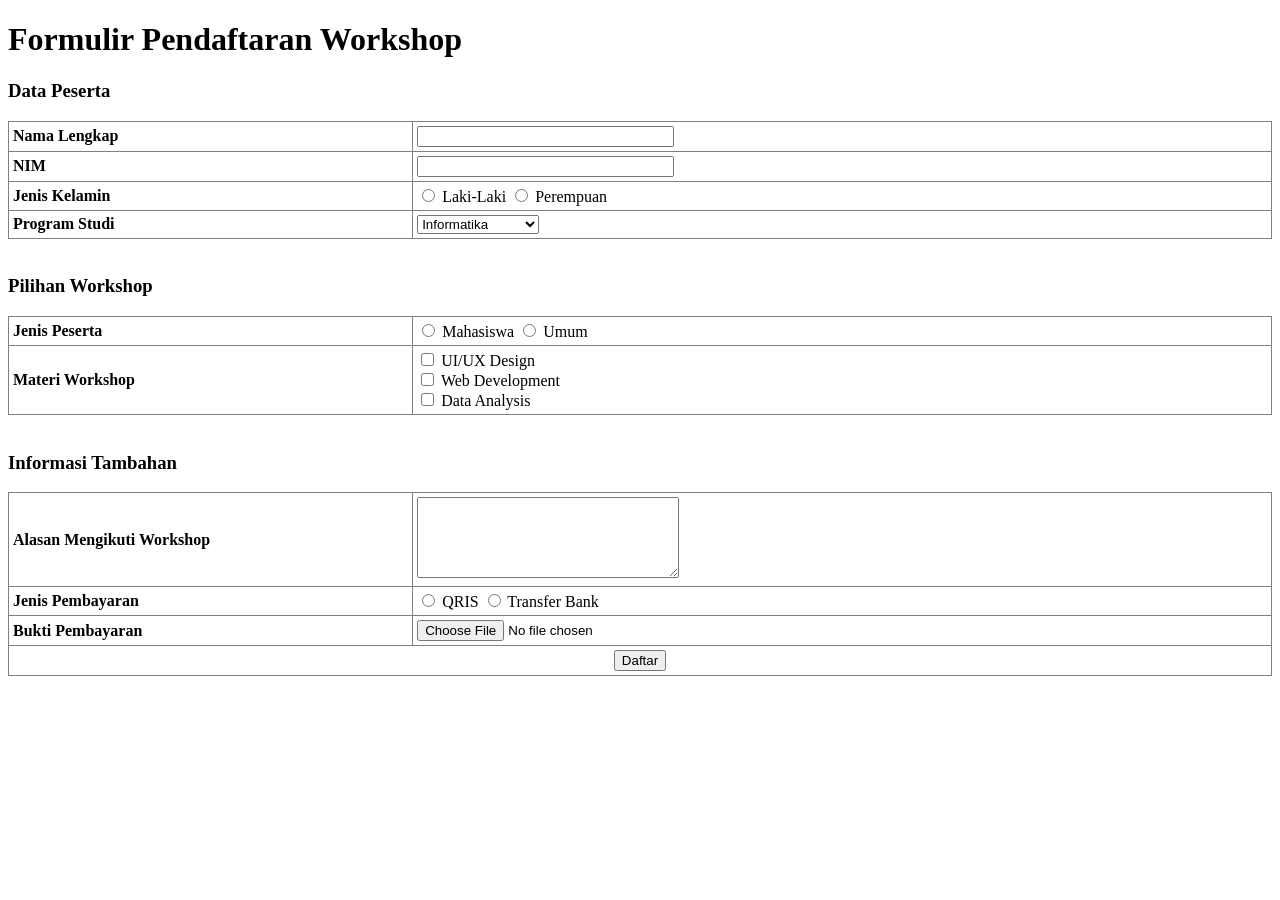
==== MP4_B_13385_XHTMLForm/XHTML_Form_2_13385/index.html @ ab5d28fe "Add files via upload" ====
<?xml version="1.0" encoding="UTF-8"?>
<!DOCTYPE html PUBLIC "-//W3C//DTD XHTML 1.0 Strict//EN"
"http://www.w3.org/TR/xhtml1/DTD/xhtml1-strict.dtd">

<html xmlns="http://www.w3.org/1999/xhtml" xml:lang="id" lang="id">

<head>
    <meta http-equiv="Content-Type" content="text/html; charset=UTF-8" />
    <title>Formulir Pendaftaran Workshop</title>
</head>

<body>

<h1>Formulir Pendaftaran Workshop</h1>

<form action="" method="post" enctype="multipart/form-data">

    <h3>Data Peserta</h3>

    <table cellspacing="4" cellpadding="4" border="1"
           style="border-collapse:collapse; width:100%;">

        <tr>
            <td style="width:32%;"><strong>Nama Lengkap</strong></td>
            <td>
                <input type="text" name="nama" size="30" />
            </td>
        </tr>

        <tr>
            <td style="width:32%;"><strong>NIM</strong></td>
            <td>
                <input type="text" name="nim" size="30" />
            </td>
        </tr>

        <tr>
            <td style="width:32%;"><strong>Jenis Kelamin</strong></td>
            <td>
                <input type="radio" id="laki" name="jk" value="Laki-Laki" />
                <label for="laki">Laki-Laki</label>

                <input type="radio" id="perempuan" name="jk" value="Perempuan" />
                <label for="perempuan">Perempuan</label>
            </td>
        </tr>

        <tr>
            <td style="width:32%;"><strong>Program Studi</strong></td>
            <td>
                <select name="prodi">
                    <option>Informatika</option>
                    <option>Sistem Informasi</option>
                    <option>Teknik Industri</option>
                </select>
            </td>
        </tr>

    </table>

    <br />

    <h3>Pilihan Workshop</h3>

    <table cellspacing="4" cellpadding="4" border="1"
           style="border-collapse:collapse; width:100%;">

        <tr>
            <td style="width:32%;"><strong>Jenis Peserta</strong></td>
            <td>
                <input type="radio" id="mahasiswa" name="peserta" value="Mahasiswa" />
                <label for="mahasiswa">Mahasiswa</label>

                <input type="radio" id="umum" name="peserta" value="Umum" />
                <label for="umum">Umum</label>
            </td>
        </tr>

        <tr>
            <td style="width:32%;"><strong>Materi Workshop</strong></td>
            <td>
                <input type="checkbox" id="uiux" name="materi" value="UI/UX Design" />
                <label for="uiux">UI/UX Design</label><br />

                <input type="checkbox" id="webdev" name="materi" value="Web Development" />
                <label for="webdev">Web Development</label><br />

                <input type="checkbox" id="dataanalysis" name="materi" value="Data Analysis" />
                <label for="dataanalysis">Data Analysis</label>
            </td>
        </tr>

    </table>

    <br />

    <h3>Informasi Tambahan</h3>

    <table cellspacing="4" cellpadding="4" border="1"
           style="border-collapse:collapse; width:100%;">

        <tr>
            <td style="width:32%;"><strong>Alasan Mengikuti Workshop</strong></td>
            <td>
                <textarea name="alasan" rows="5" cols="30"></textarea>
            </td>
        </tr>

        <tr>
            <td style="width:32%;"><strong>Jenis Pembayaran</strong></td>
            <td>
                <input type="radio" id="qris" name="pembayaran" value="QRIS" />
                <label for="qris">QRIS</label>

                <input type="radio" id="transfer" name="pembayaran" value="Transfer Bank" />
                <label for="transfer">Transfer Bank</label>
            </td>
        </tr>

        <tr>
            <td style="width:32%;"><strong>Bukti Pembayaran</strong></td>
            <td>
                <input type="file" name="bukti" />
            </td>
        </tr>

        <tr>
            <td colspan="2" style="text-align:center;">
                <input type="submit" value="Daftar" />
            </td>
        </tr>

    </table>

</form>

</body>

</html>
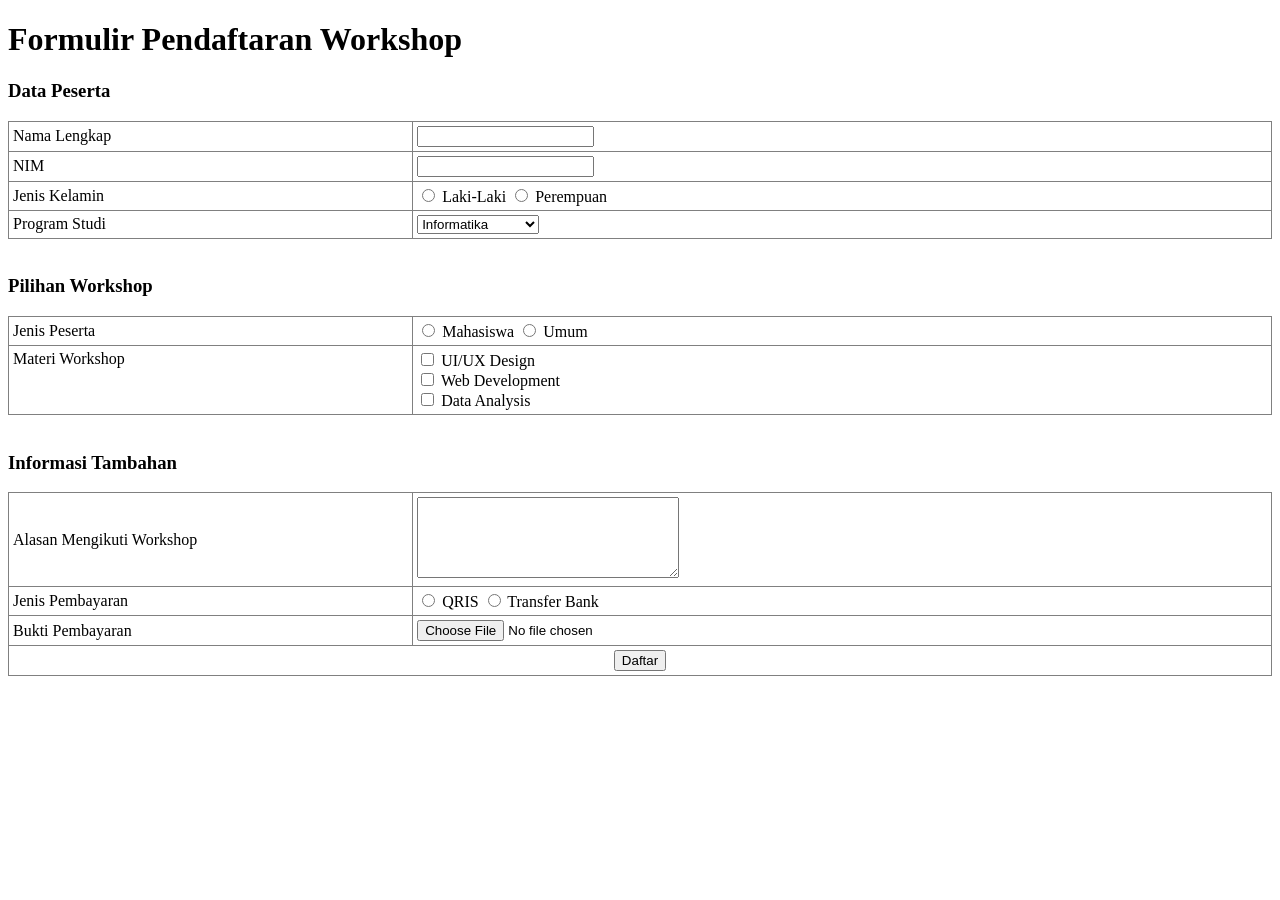
==== commit 38944dde: "Add files via upload" ====
--- a/MP4_B_13385_XHTMLForm/XHTML_Form_2_13385/index.html
+++ b/MP4_B_13385_XHTMLForm/XHTML_Form_2_13385/index.html
@@ -5,135 +5,137 @@
 <html xmlns="http://www.w3.org/1999/xhtml" xml:lang="id" lang="id">
 
 <head>
-    <meta http-equiv="Content-Type" content="text/html; charset=UTF-8" />
-    <title>Formulir Pendaftaran Workshop</title>
+	<meta http-equiv="Content-Type" content="text/html; charset=UTF-8" />
+	<title>Formulir Pendaftaran Workshop</title>
 </head>
 
 <body>
 
-<h1>Formulir Pendaftaran Workshop</h1>
+	<h1>Formulir Pendaftaran Workshop</h1>
 
-<form action="" method="post" enctype="multipart/form-data">
+	<form action="" method="post">
 
-    <h3>Data Peserta</h3>
+		<h3>Data Peserta</h3>
 
-    <table cellspacing="4" cellpadding="4" border="1"
-           style="border-collapse:collapse; width:100%;">
+		<table cellspacing="4" cellpadding="4" border="1"
+			style="border-collapse:collapse; width:100%;">
 
-        <tr>
-            <td style="width:32%;"><strong>Nama Lengkap</strong></td>
-            <td>
-                <input type="text" name="nama" size="30" />
-            </td>
-        </tr>
+			<tr>
+				<td style="width:32%;">Nama Lengkap</td>
+				<td>
+					<input type="text" name="nama" />
+				</td>
+			</tr>
 
-        <tr>
-            <td style="width:32%;"><strong>NIM</strong></td>
-            <td>
-                <input type="text" name="nim" size="30" />
-            </td>
-        </tr>
+			<tr>
+				<td style="width:32%;">NIM</td>
+				<td>
+					<input type="text" name="nim" />
+				</td>
+			</tr>
 
-        <tr>
-            <td style="width:32%;"><strong>Jenis Kelamin</strong></td>
-            <td>
-                <input type="radio" id="laki" name="jk" value="Laki-Laki" />
-                <label for="laki">Laki-Laki</label>
+			<tr>
+				<td style="width:32%;">Jenis Kelamin</td>
+				<td>
+					<input type="radio" id="laki" name="jk" value="Laki-Laki" />
+					<label for="laki">Laki-Laki</label>
 
-                <input type="radio" id="perempuan" name="jk" value="Perempuan" />
-                <label for="perempuan">Perempuan</label>
-            </td>
-        </tr>
+					<input type="radio" id="perempuan" name="jk" value="Perempuan" />
+					<label for="perempuan">Perempuan</label>
+				</td>
+			</tr>
 
-        <tr>
-            <td style="width:32%;"><strong>Program Studi</strong></td>
-            <td>
-                <select name="prodi">
-                    <option>Informatika</option>
-                    <option>Sistem Informasi</option>
-                    <option>Teknik Industri</option>
-                </select>
-            </td>
-        </tr>
+			<tr>
+				<td style="width:32%;">Program Studi</td>
+				<td>
+					<select name="prodi">
+						<option>Informatika</option>
+						<option>Sistem Informasi</option>
+						<option>Teknik Industri</option>
+					</select>
+				</td>
+			</tr>
 
-    </table>
+		</table>
 
-    <br />
+		<br />
 
-    <h3>Pilihan Workshop</h3>
+		<h3>Pilihan Workshop</h3>
 
-    <table cellspacing="4" cellpadding="4" border="1"
-           style="border-collapse:collapse; width:100%;">
+		<table cellspacing="4" cellpadding="4" border="1"
+			style="border-collapse:collapse; width:100%;">
 
-        <tr>
-            <td style="width:32%;"><strong>Jenis Peserta</strong></td>
-            <td>
-                <input type="radio" id="mahasiswa" name="peserta" value="Mahasiswa" />
-                <label for="mahasiswa">Mahasiswa</label>
+			<tr>
+				<td style="width:32%;">Jenis Peserta</td>
+				<td>
+					<input type="radio" id="mahasiswa" name="peserta" value="Mahasiswa" />
+					<label for="mahasiswa">Mahasiswa</label>
 
-                <input type="radio" id="umum" name="peserta" value="Umum" />
-                <label for="umum">Umum</label>
-            </td>
-        </tr>
+					<input type="radio" id="umum" name="peserta" value="Umum" />
+					<label for="umum">Umum</label>
+				</td>
+			</tr>
 
-        <tr>
-            <td style="width:32%;"><strong>Materi Workshop</strong></td>
-            <td>
-                <input type="checkbox" id="uiux" name="materi" value="UI/UX Design" />
-                <label for="uiux">UI/UX Design</label><br />
+			<tr>
+				<td style="width:32%; vertical-align:top;">Materi Workshop</td>
+				<td>
+					<input type="checkbox" id="uiux" name="materi" value="UI/UX Design" />
+					<label for="uiux">UI/UX Design</label>
+					<br />
 
-                <input type="checkbox" id="webdev" name="materi" value="Web Development" />
-                <label for="webdev">Web Development</label><br />
+					<input type="checkbox" id="webdev" name="materi" value="Web Development" />
+					<label for="webdev">Web Development</label>
+					<br />
 
-                <input type="checkbox" id="dataanalysis" name="materi" value="Data Analysis" />
-                <label for="dataanalysis">Data Analysis</label>
-            </td>
-        </tr>
+					<input type="checkbox" id="dataanalysis" name="materi" value="Data Analysis" />
+					<label for="dataanalysis">Data Analysis</label>
+				</td>
+			</tr>
 
-    </table>
+		</table>
 
-    <br />
+		<br />
 
-    <h3>Informasi Tambahan</h3>
+		<h3>Informasi Tambahan</h3>
 
-    <table cellspacing="4" cellpadding="4" border="1"
-           style="border-collapse:collapse; width:100%;">
+		<table cellspacing="4" cellpadding="4" border="1"
+			style="border-collapse:collapse; width:100%;">
 
-        <tr>
-            <td style="width:32%;"><strong>Alasan Mengikuti Workshop</strong></td>
-            <td>
-                <textarea name="alasan" rows="5" cols="30"></textarea>
-            </td>
-        </tr>
+			<tr>
+				<td style="width:32%;">Alasan Mengikuti Workshop</td>
+				<td>
+					<textarea name="alasan" rows="5" cols="30"></textarea>
+				</td>
+			</tr>
 
-        <tr>
-            <td style="width:32%;"><strong>Jenis Pembayaran</strong></td>
-            <td>
-                <input type="radio" id="qris" name="pembayaran" value="QRIS" />
-                <label for="qris">QRIS</label>
+			<tr>
+				<td style="width:32%;">Jenis Pembayaran</td>
+				<td>
+					<input type="radio" id="qris" name="pembayaran" value="QRIS" />
+					<label for="qris">QRIS</label>
 
-                <input type="radio" id="transfer" name="pembayaran" value="Transfer Bank" />
-                <label for="transfer">Transfer Bank</label>
-            </td>
-        </tr>
+					<input type="radio" id="transfer" name="pembayaran" value="Transfer Bank" />
+					<label for="transfer">Transfer Bank</label>
+				</td>
+			</tr>
 
-        <tr>
-            <td style="width:32%;"><strong>Bukti Pembayaran</strong></td>
-            <td>
-                <input type="file" name="bukti" />
-            </td>
-        </tr>
+			<tr>
+				<td style="width:32%;">Bukti Pembayaran</td>
+				<td>
+					<input type="file" name="bukti" />
+				</td>
+			</tr>
 
-        <tr>
-            <td colspan="2" style="text-align:center;">
-                <input type="submit" value="Daftar" />
-            </td>
-        </tr>
+			<tr>
+				<td colspan="2" style="text-align:center;">
+					<input type="submit" value="Daftar" />
+				</td>
+			</tr>
 
-    </table>
+		</table>
 
-</form>
+	</form>
 
 </body>
 
-</html>+</html>
